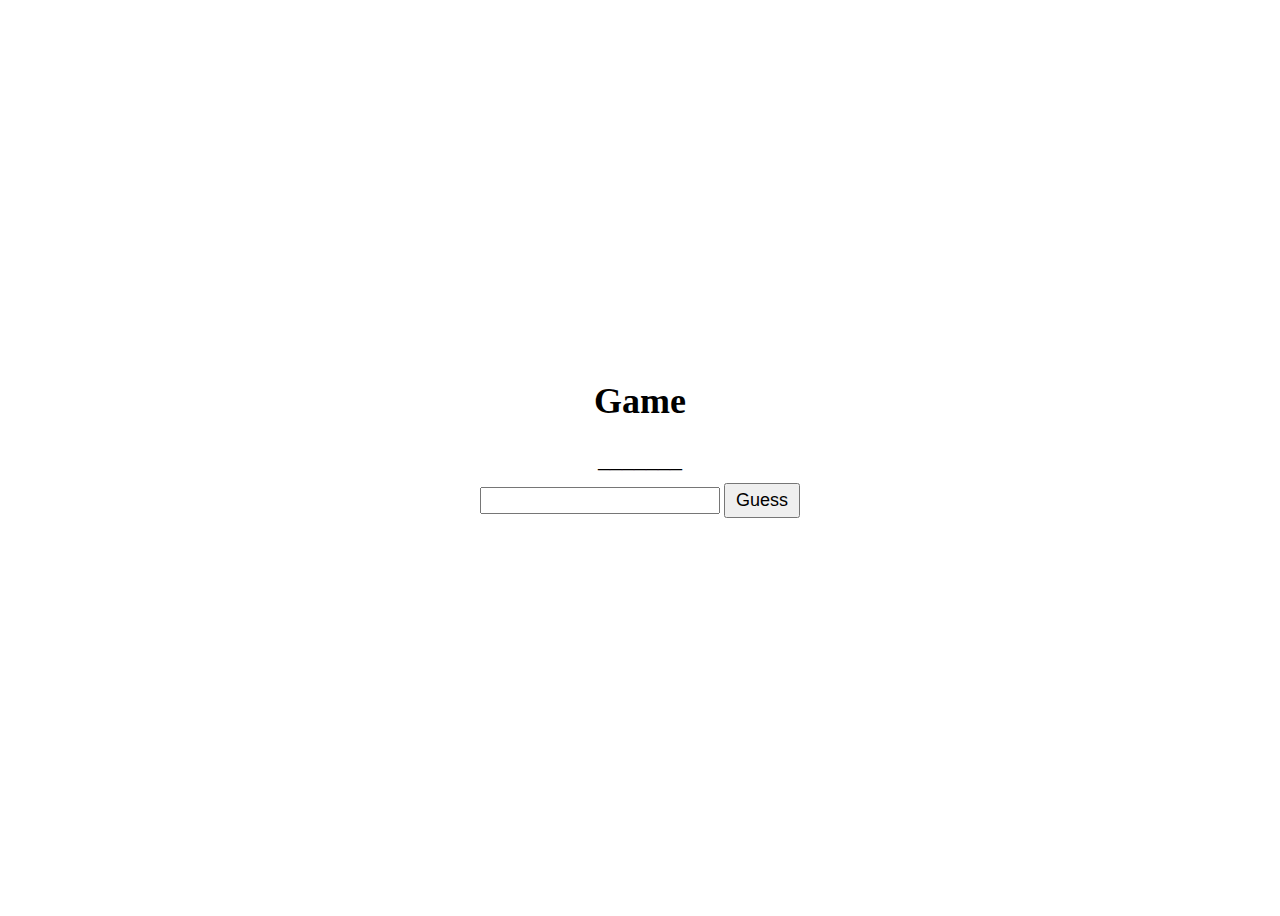
==== game.html @ 8bc69cf3 "game.html" ====
<!DOCTYPE html>
<html>
<head>
  <title>Game</title>
   <style>
    body {
      display: flex;
      justify-content: center;
      align-items: center;
      height: 100vh;
    }

    #game-container {
      text-align: center;
    }

    #game-container div {
      margin-bottom: 10px;
    }

    #word-display span {
      font-size: 24px;
    }

    #guess-input {
      font-size: 18px;  
    }

    #guess-button {
      font-size: 18px;
      padding: 5px 10px;
    }

    #message {
      font-size: 18px;
      color: green;
    }

    #promo-code {
      font-size: 18px;
      color: black;
    }
       body {
      display: flex;
      justify-content: center;
      align-items: center;
      height: 100vh;
      background-image: url("assets/img/game.webp");
      background-size: cover;
      background-repeat: no-repeat;
      background-position: center;
    }
    
    #game-container {
      text-align: center;
    }

    #game-title {
      font-size: 36px;
      color: black;
      margin-top: 0;
    }
  </style>
</head>
<body>
 <div id="game-container">
    <h1 id="game-title">Game</h1>
    
    <!-- Здесь разместите HTML-код игры -->
    <div id="game-content">
    <p id="game-link">Game Link</p>
    <div id="block" style="display: none;">
      <div id="word-display"></div>
      <input type="text" id="guess-input">
      <button id="guess-button">Guess</button>
      <p id="message"></p>
      <p id="promo-code"></p>
    </div>
  </div>

  <script>
 function startGame() {
  // Hide the game link
  document.getElementById("game-link").style.display = "none";

  // Show the game section
  document.getElementById("block").style.display = "block";
}

// Array of words for the game
const words = [
  "milkygirl",
  "honey",
  "one piece",
  "dessert",
  "cookie"
];

// Select a random word from the array
const randomIndex = Math.floor(Math.random() * words.length);
let selectedWord = words[randomIndex].toLowerCase();

// Set up initial game state
let guessedLetters = [];
let remainingGuesses = 6;
let wordDisplay = "";

// Display the hidden word with underscores
for (let i = 0; i < selectedWord.length; i++) {
  wordDisplay += "<span>_</span>";
}
document.getElementById("word-display").innerHTML = wordDisplay;

// Handle guess button click
document.getElementById("guess-button").addEventListener("click", function() {
  let guessInput = document.getElementById("guess-input");
  let guess = guessInput.value.toLowerCase();

  // Check if the guessed letter is valid and not already guessed
  if (guess.length === 1 && guess.match(/[a-z]/i) && !guessedLetters.includes(guess)) {
    guessedLetters.push(guess);

    // Check if the guessed letter is in the selected word
    if (selectedWord.includes(guess)) {
      // Update the word display with the correctly guessed letter
      let updatedWordDisplay = "";
      for (let i = 0; i < selectedWord.length; i++) {
        if (guessedLetters.includes(selectedWord[i])) {
          updatedWordDisplay += "<span>" + selectedWord[i] + "</span>";
        } else {
          updatedWordDisplay += "<span>_</span>";
        }
      }
      document.getElementById("word-display").innerHTML = updatedWordDisplay;

      // Check if the player has won
      if (!updatedWordDisplay.includes("_")) {
        document.getElementById("message").innerHTML = "Congratulations! You guessed the word.";
        guessInput.disabled = true;
        document.getElementById("guess-button").disabled = true;

        // Create an audio element
        let audio = new Audio('assets/img/win.mp3');

        // Play the audio
        audio.play();

        // Provide the promo code after the game
        let promoCode = "SPECIALCODE123";
        document.getElementById("promo-code").innerHTML = "Your promo code: " + promoCode;
      }
    } else {
      remainingGuesses--;

      // Check if the player has lost
      if (remainingGuesses === 0) {
        document.getElementById("message").innerHTML = "Game is over! The word was: " + selectedWord;
        guessInput.disabled = true;
        document.getElementById("guess-button").disabled = true;
      } else {
        document.getElementById("message").innerHTML = "Wrong guess! Remaining guesses: " + remainingGuesses;
      }
    }
  } else {
    document.getElementById("message").innerHTML = "Invalid guess. Please enter a single letter that hasn't been guessed before.";
  }

  guessInput.value = "";
});

    // ... остальной код игры

    // Вызов функции startGame() для начала игры
    startGame();
  </script>
</body>
</html>
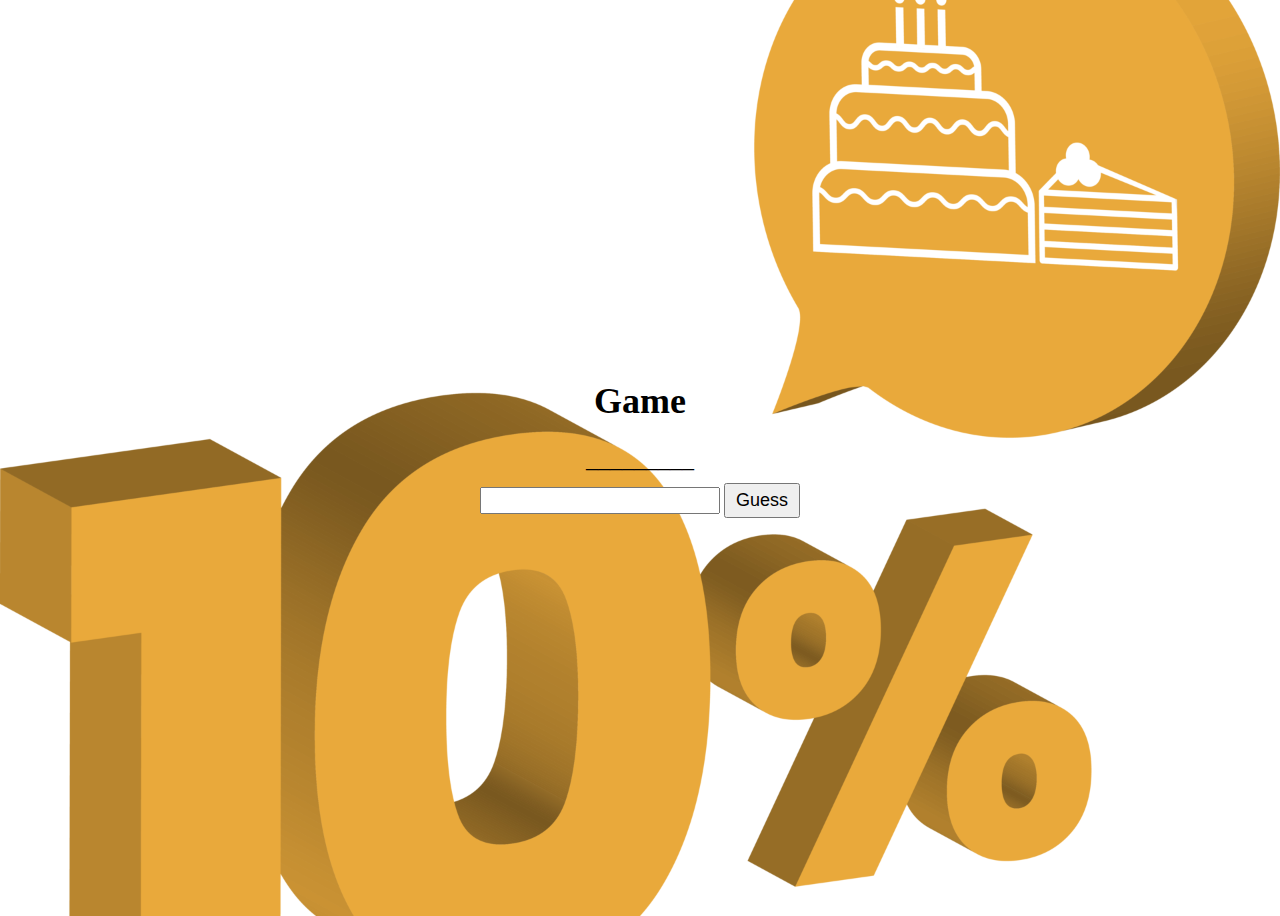
==== commit 2c5ccc43: "Add files via upload" ====
--- a/game.html
+++ b/game.html
@@ -1,177 +1,177 @@
-<!DOCTYPE html>
-<html>
-<head>
-  <title>Game</title>
-   <style>
-    body {
-      display: flex;
-      justify-content: center;
-      align-items: center;
-      height: 100vh;
-    }
-
-    #game-container {
-      text-align: center;
-    }
-
-    #game-container div {
-      margin-bottom: 10px;
-    }
-
-    #word-display span {
-      font-size: 24px;
-    }
-
-    #guess-input {
-      font-size: 18px;  
-    }
-
-    #guess-button {
-      font-size: 18px;
-      padding: 5px 10px;
-    }
-
-    #message {
-      font-size: 18px;
-      color: green;
-    }
-
-    #promo-code {
-      font-size: 18px;
-      color: black;
-    }
-       body {
-      display: flex;
-      justify-content: center;
-      align-items: center;
-      height: 100vh;
-      background-image: url("assets/img/game.webp");
-      background-size: cover;
-      background-repeat: no-repeat;
-      background-position: center;
-    }
-    
-    #game-container {
-      text-align: center;
-    }
-
-    #game-title {
-      font-size: 36px;
-      color: black;
-      margin-top: 0;
-    }
-  </style>
-</head>
-<body>
- <div id="game-container">
-    <h1 id="game-title">Game</h1>
-    
-    <!-- Здесь разместите HTML-код игры -->
-    <div id="game-content">
-    <p id="game-link">Game Link</p>
-    <div id="block" style="display: none;">
-      <div id="word-display"></div>
-      <input type="text" id="guess-input">
-      <button id="guess-button">Guess</button>
-      <p id="message"></p>
-      <p id="promo-code"></p>
-    </div>
-  </div>
-
-  <script>
- function startGame() {
-  // Hide the game link
-  document.getElementById("game-link").style.display = "none";
-
-  // Show the game section
-  document.getElementById("block").style.display = "block";
-}
-
-// Array of words for the game
-const words = [
-  "milkygirl",
-  "honey",
-  "one piece",
-  "dessert",
-  "cookie"
-];
-
-// Select a random word from the array
-const randomIndex = Math.floor(Math.random() * words.length);
-let selectedWord = words[randomIndex].toLowerCase();
-
-// Set up initial game state
-let guessedLetters = [];
-let remainingGuesses = 6;
-let wordDisplay = "";
-
-// Display the hidden word with underscores
-for (let i = 0; i < selectedWord.length; i++) {
-  wordDisplay += "<span>_</span>";
-}
-document.getElementById("word-display").innerHTML = wordDisplay;
-
-// Handle guess button click
-document.getElementById("guess-button").addEventListener("click", function() {
-  let guessInput = document.getElementById("guess-input");
-  let guess = guessInput.value.toLowerCase();
-
-  // Check if the guessed letter is valid and not already guessed
-  if (guess.length === 1 && guess.match(/[a-z]/i) && !guessedLetters.includes(guess)) {
-    guessedLetters.push(guess);
-
-    // Check if the guessed letter is in the selected word
-    if (selectedWord.includes(guess)) {
-      // Update the word display with the correctly guessed letter
-      let updatedWordDisplay = "";
-      for (let i = 0; i < selectedWord.length; i++) {
-        if (guessedLetters.includes(selectedWord[i])) {
-          updatedWordDisplay += "<span>" + selectedWord[i] + "</span>";
-        } else {
-          updatedWordDisplay += "<span>_</span>";
-        }
-      }
-      document.getElementById("word-display").innerHTML = updatedWordDisplay;
-
-      // Check if the player has won
-      if (!updatedWordDisplay.includes("_")) {
-        document.getElementById("message").innerHTML = "Congratulations! You guessed the word.";
-        guessInput.disabled = true;
-        document.getElementById("guess-button").disabled = true;
-
-        // Create an audio element
-        let audio = new Audio('assets/img/win.mp3');
-
-        // Play the audio
-        audio.play();
-
-        // Provide the promo code after the game
-        let promoCode = "SPECIALCODE123";
-        document.getElementById("promo-code").innerHTML = "Your promo code: " + promoCode;
-      }
-    } else {
-      remainingGuesses--;
-
-      // Check if the player has lost
-      if (remainingGuesses === 0) {
-        document.getElementById("message").innerHTML = "Game is over! The word was: " + selectedWord;
-        guessInput.disabled = true;
-        document.getElementById("guess-button").disabled = true;
-      } else {
-        document.getElementById("message").innerHTML = "Wrong guess! Remaining guesses: " + remainingGuesses;
-      }
-    }
-  } else {
-    document.getElementById("message").innerHTML = "Invalid guess. Please enter a single letter that hasn't been guessed before.";
-  }
-
-  guessInput.value = "";
-});
-
-    // ... остальной код игры
-
-    // Вызов функции startGame() для начала игры
-    startGame();
-  </script>
-</body>
-</html>
+<!DOCTYPE html>
+<html>
+<head>
+  <title>Game</title>
+   <style>
+    body {
+      display: flex;
+      justify-content: center;
+      align-items: center;
+      height: 100vh;
+    }
+
+    #game-container {
+      text-align: center;
+    }
+
+    #game-container div {
+      margin-bottom: 10px;
+    }
+
+    #word-display span {
+      font-size: 24px;
+    }
+
+    #guess-input {
+      font-size: 18px;  
+    }
+
+    #guess-button {
+      font-size: 18px;
+      padding: 5px 10px;
+    }
+
+    #message {
+      font-size: 18px;
+      color: green;
+    }
+
+    #promo-code {
+      font-size: 18px;
+      color: black;
+    }
+       body {
+      display: flex;
+      justify-content: center;
+      align-items: center;
+      height: 100vh;
+      background-image: url("assets/img/game.webp");
+      background-size: cover;
+      background-repeat: no-repeat;
+      background-position: center;
+    }
+    
+    #game-container {
+      text-align: center;
+    }
+
+    #game-title {
+      font-size: 36px;
+      color: black;
+      margin-top: 0;
+    }
+  </style>
+</head>
+<body>
+ <div id="game-container">
+    <h1 id="game-title">Game</h1>
+    
+    <!-- Здесь разместите HTML-код игры -->
+    <div id="game-content">
+    <p id="game-link">Game Link</p>
+    <div id="block" style="display: none;">
+      <div id="word-display"></div>
+      <input type="text" id="guess-input">
+      <button id="guess-button">Guess</button>
+      <p id="message"></p>
+      <p id="promo-code"></p>
+    </div>
+  </div>
+
+  <script>
+ function startGame() {
+  // Hide the game link
+  document.getElementById("game-link").style.display = "none";
+
+  // Show the game section
+  document.getElementById("block").style.display = "block";
+}
+
+// Array of words for the game
+const words = [
+  "milkygirl",
+  "honey",
+  "one piece",
+  "dessert",
+  "cookie"
+];
+
+// Select a random word from the array
+const randomIndex = Math.floor(Math.random() * words.length);
+let selectedWord = words[randomIndex].toLowerCase();
+
+// Set up initial game state
+let guessedLetters = [];
+let remainingGuesses = 6;
+let wordDisplay = "";
+
+// Display the hidden word with underscores
+for (let i = 0; i < selectedWord.length; i++) {
+  wordDisplay += "<span>_</span>";
+}
+document.getElementById("word-display").innerHTML = wordDisplay;
+
+// Handle guess button click
+document.getElementById("guess-button").addEventListener("click", function() {
+  let guessInput = document.getElementById("guess-input");
+  let guess = guessInput.value.toLowerCase();
+
+  // Check if the guessed letter is valid and not already guessed
+  if (guess.length === 1 && guess.match(/[a-z]/i) && !guessedLetters.includes(guess)) {
+    guessedLetters.push(guess);
+
+    // Check if the guessed letter is in the selected word
+    if (selectedWord.includes(guess)) {
+      // Update the word display with the correctly guessed letter
+      let updatedWordDisplay = "";
+      for (let i = 0; i < selectedWord.length; i++) {
+        if (guessedLetters.includes(selectedWord[i])) {
+          updatedWordDisplay += "<span>" + selectedWord[i] + "</span>";
+        } else {
+          updatedWordDisplay += "<span>_</span>";
+        }
+      }
+      document.getElementById("word-display").innerHTML = updatedWordDisplay;
+
+      // Check if the player has won
+      if (!updatedWordDisplay.includes("_")) {
+        document.getElementById("message").innerHTML = "Congratulations! You guessed the word.";
+        guessInput.disabled = true;
+        document.getElementById("guess-button").disabled = true;
+
+        // Create an audio element
+        let audio = new Audio('assets/img/win.mp3');
+
+        // Play the audio
+        audio.play();
+
+        // Provide the promo code after the game
+        let promoCode = "SPECIALCODE123";
+        document.getElementById("promo-code").innerHTML = "Your promo code: " + promoCode;
+      }
+    } else {
+      remainingGuesses--;
+
+      // Check if the player has lost
+      if (remainingGuesses === 0) {
+        document.getElementById("message").innerHTML = "Game is over! The word was: " + selectedWord;
+        guessInput.disabled = true;
+        document.getElementById("guess-button").disabled = true;
+      } else {
+        document.getElementById("message").innerHTML = "Wrong guess! Remaining guesses: " + remainingGuesses;
+      }
+    }
+  } else {
+    document.getElementById("message").innerHTML = "Invalid guess. Please enter a single letter that hasn't been guessed before.";
+  }
+
+  guessInput.value = "";
+});
+
+    // ... остальной код игры
+
+    // Вызов функции startGame() для начала игры
+    startGame();
+  </script>
+</body>
+</html>
